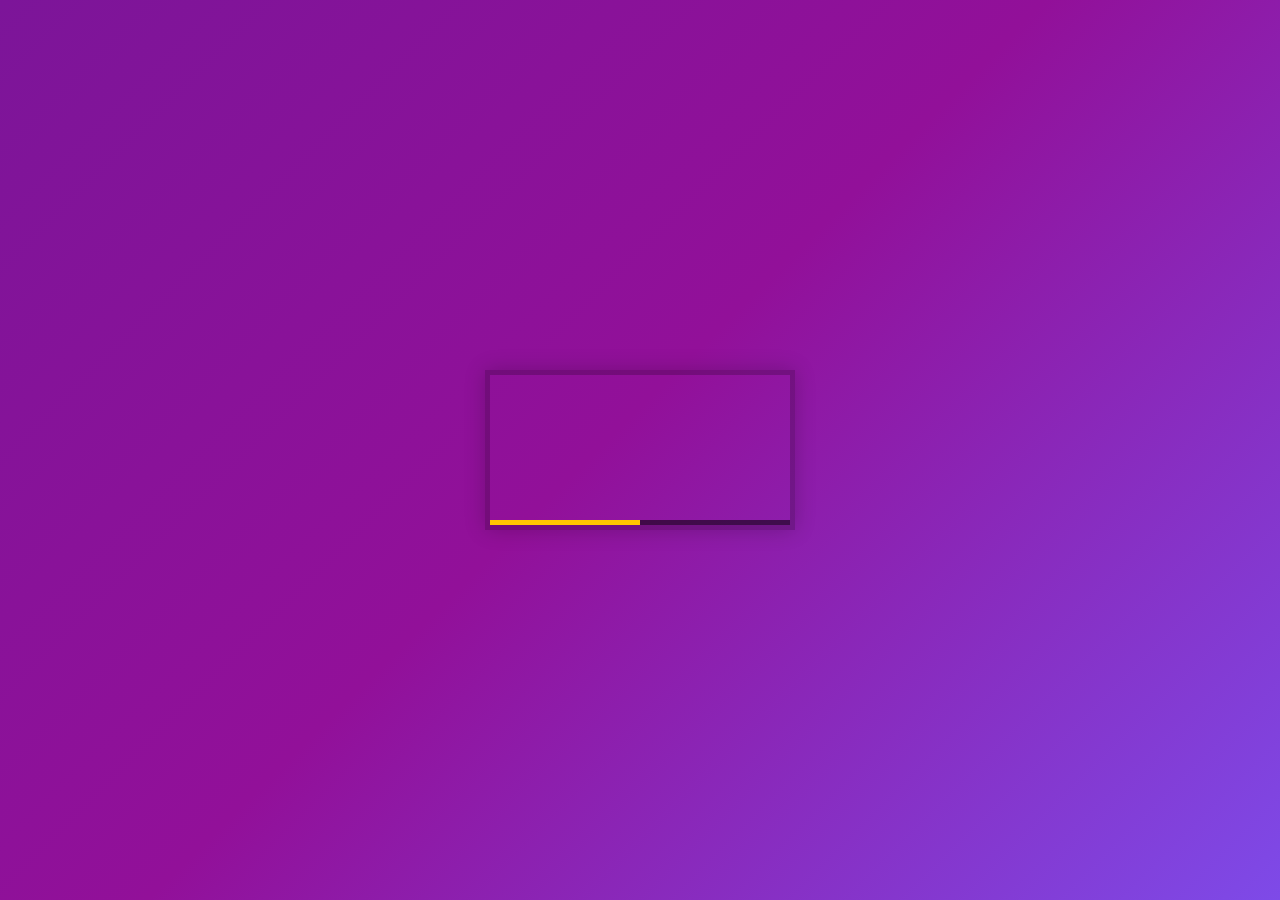
==== 11 - Custom Video Player/index.html @ 42e1cfa0 "initialize commit" ====
<!DOCTYPE html>
<html lang="en">
<head>
  <meta charset="UTF-8">
  <title>HTML Video Player</title>
  <link rel="stylesheet" href="style.css">
</head>
<body>

   <div class="player">
     <video class="player__video viewer" src="652333414.mp4"></video>

     <div class="player__controls">
       <div class="progress">
        <div class="progress__filled"></div>
       </div>
       <button class="player__button toggle" title="Toggle Play">►</button>
       <input type="range" name="volume" class="player__slider" min="0" max="1" step="0.05" value="1">
       <input type="range" name="playbackRate" class="player__slider" min="0.5" max="2" step="0.1" value="1">
       <button data-skip="-10" class="player__button">« 10s</button>
       <button data-skip="25" class="player__button">25s »</button>
     </div>
   </div>

  <script src="scripts.js"></script>
</body>
</html>
---- 11 - Custom Video Player/style.css ----
html {
  box-sizing: border-box;
}

*, *:before, *:after {
  box-sizing: inherit;
}

body {
  margin: 0;
  padding: 0;
  display: flex;
  background: #7A419B;
  min-height: 100vh;
  background: linear-gradient(135deg, #7c1599 0%,#921099 48%,#7e4ae8 100%);
  background-size: cover;
  align-items: center;
  justify-content: center;
}

.player {
  max-width: 750px;
  border: 5px solid rgba(0,0,0,0.2);
  box-shadow: 0 0 20px rgba(0,0,0,0.2);
  position: relative;
  font-size: 0;
  overflow: hidden;
}

/* This css is only applied when fullscreen is active. */
.player:fullscreen {
  max-width: none;
  width: 100%;
}

.player:-webkit-full-screen {
  max-width: none;
  width: 100%;
}

.player__video {
  width: 100%;
}

.player__button {
  background: none;
  border: 0;
  line-height: 1;
  color: white;
  text-align: center;
  outline: 0;
  padding: 0;
  cursor: pointer;
  max-width: 50px;
}

.player__button:focus {
  border-color: #ffc600;
}

.player__slider {
  width: 10px;
  height: 30px;
}

.player__controls {
  display: flex;
  position: absolute;
  bottom: 0;
  width: 100%;
  transform: translateY(100%) translateY(-5px);
  transition: all .3s;
  flex-wrap: wrap;
  background: rgba(0,0,0,0.1);
}

.player:hover .player__controls {
  transform: translateY(0);
}

.player:hover .progress {
  height: 15px;
}

.player__controls > * {
  flex: 1;
}

.progress {
  flex: 10;
  position: relative;
  display: flex;
  flex-basis: 100%;
  height: 5px;
  transition: height 0.3s;
  background: rgba(0,0,0,0.5);
  cursor: ew-resize;
}

.progress__filled {
  width: 50%;
  background: #ffc600;
  flex: 0;
  flex-basis: 50%;
}

/* unholy css to style input type="range" */

input[type=range] {
  -webkit-appearance: none;
  background: transparent;
  width: 100%;
  margin: 0 5px;
}

input[type=range]:focus {
  outline: none;
}

input[type=range]::-webkit-slider-runnable-track {
  width: 100%;
  height: 8.4px;
  cursor: pointer;
  box-shadow: 1px 1px 1px rgba(0, 0, 0, 0), 0 0 1px rgba(13, 13, 13, 0);
  background: rgba(255,255,255,0.8);
  border-radius: 1.3px;
  border: 0.2px solid rgba(1, 1, 1, 0);
}

input[type=range]::-webkit-slider-thumb {
  height: 15px;
  width: 15px;
  border-radius: 50px;
  background: #ffc600;
  cursor: pointer;
  -webkit-appearance: none;
  margin-top: -3.5px;
  box-shadow:0 0 2px rgba(0,0,0,0.2);
}

input[type=range]:focus::-webkit-slider-runnable-track {
  background: #bada55;
}

input[type=range]::-moz-range-track {
  width: 100%;
  height: 8.4px;
  cursor: pointer;
  box-shadow: 1px 1px 1px rgba(0, 0, 0, 0), 0 0 1px rgba(13, 13, 13, 0);
  background: #ffffff;
  border-radius: 1.3px;
  border: 0.2px solid rgba(1, 1, 1, 0);
}

input[type=range]::-moz-range-thumb {
  box-shadow: 0 0 0 rgba(0, 0, 0, 0), 0 0 0 rgba(13, 13, 13, 0);
  height: 15px;
  width: 15px;
  border-radius: 50px;
  background: #ffc600;
  cursor: pointer;
}
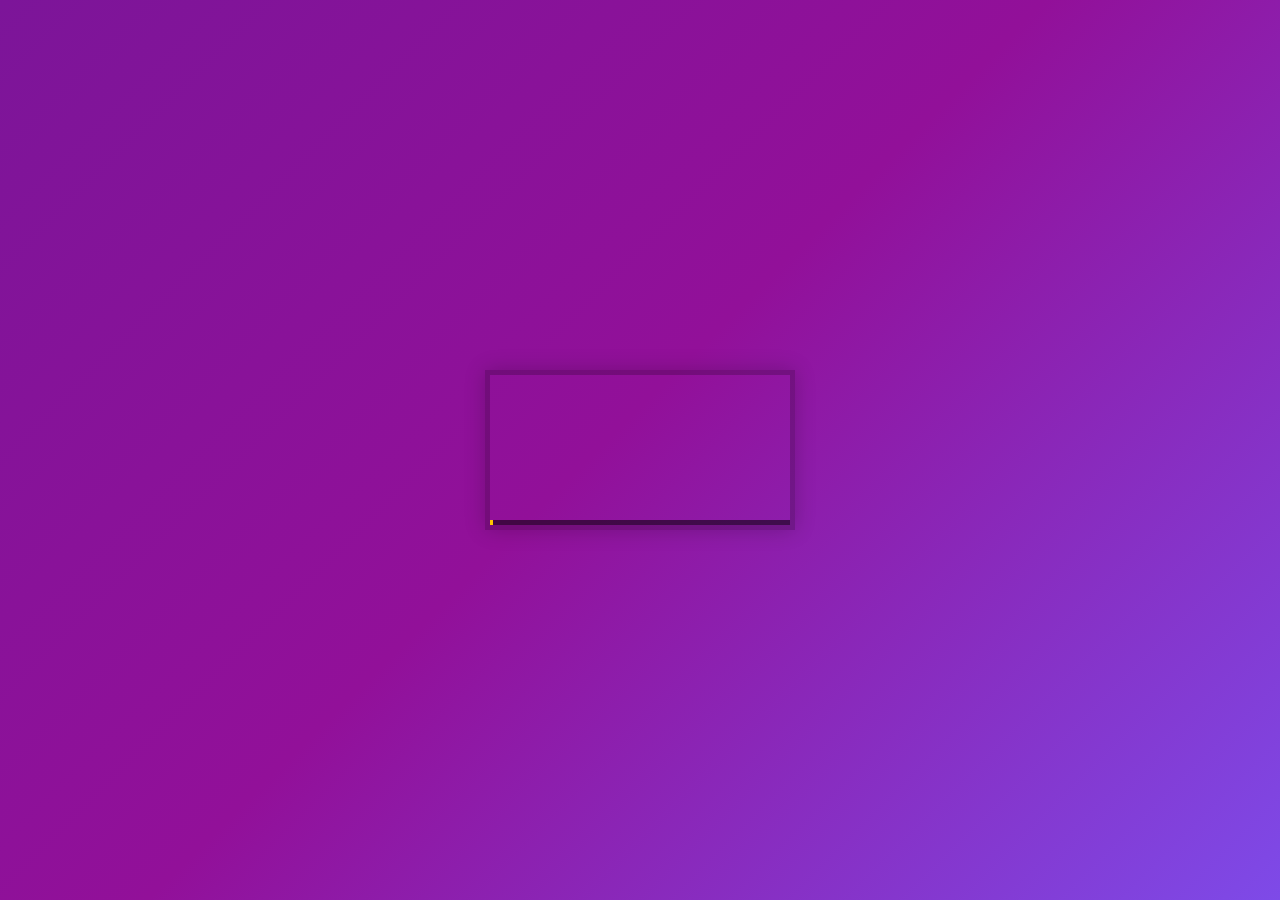
==== commit be4dcbcf: "custom html video player lots of fun and different topic" ====
--- a/11 - Custom Video Player/index.html
+++ b/11 - Custom Video Player/index.html
@@ -1,27 +1,31 @@
 <!DOCTYPE html>
 <html lang="en">
+
 <head>
   <meta charset="UTF-8">
   <title>HTML Video Player</title>
   <link rel="stylesheet" href="style.css">
 </head>
+
 <body>
 
-   <div class="player">
-     <video class="player__video viewer" src="652333414.mp4"></video>
-
-     <div class="player__controls">
-       <div class="progress">
+  <div class="player">
+    <video class="player__video viewer" src="652333414.mp4"></video>
+    <div class="player__controls">
+      <div class="progress">
         <div class="progress__filled"></div>
-       </div>
-       <button class="player__button toggle" title="Toggle Play">►</button>
-       <input type="range" name="volume" class="player__slider" min="0" max="1" step="0.05" value="1">
-       <input type="range" name="playbackRate" class="player__slider" min="0.5" max="2" step="0.1" value="1">
-       <button data-skip="-10" class="player__button">« 10s</button>
-       <button data-skip="25" class="player__button">25s »</button>
-     </div>
-   </div>
+      </div>
+      <button class="player__button toggle" title="Toggle Play">►</button>
+      <input type="range" name="volume" label="volume" class="player__slider" min="0" max="1" step="0.05" value="1">
+      <input type="range" name="playbackRate" label="speed" class="player__slider" min="0.5" max="2" step="0.1"
+        value="1">
+      <button data-skip="-10" class="player__button">« 10s</button>
+      <button data-skip="25" class="player__button">25s »</button>
+      <button class="fullscreen">Full Screen</button>
+    </div>
+  </div>
 
   <script src="scripts.js"></script>
 </body>
-</html>
+
+</html>--- a/11 - Custom Video Player/style.css
+++ b/11 - Custom Video Player/style.css
@@ -59,7 +59,7 @@
 }
 
 .player__slider {
-  width: 10px;
+  width: 5px;
   height: 30px;
 }
 
@@ -101,7 +101,7 @@
   width: 50%;
   background: #ffc600;
   flex: 0;
-  flex-basis: 50%;
+  flex-basis: 1%;
 }
 
 /* unholy css to style input type="range" */
